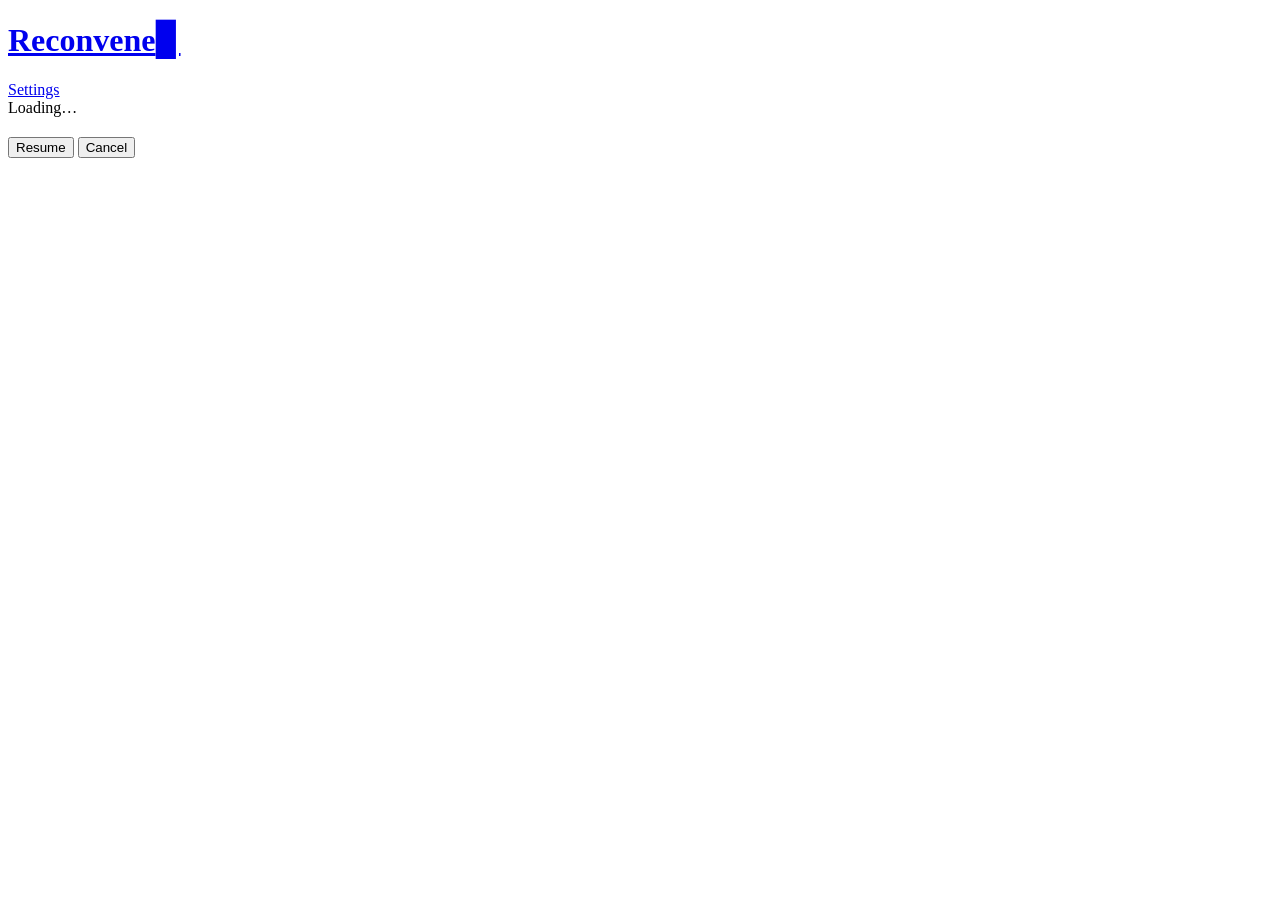
==== reconvene/web/static/index.html @ 77d34462 "feat: add shared topbar and wrap settings sections in panels" ====
<!DOCTYPE html>
<html lang="en">
<head>
  <meta charset="utf-8">
  <title>Reconvene</title>
  <link rel="stylesheet" href="/style.css">
</head>
<body>
  <div class="topbar">
    <a href="/" class="topbar-home"><h1>Reconvene<span class="cursor">▊</span></h1></a>
    <a href="/settings.html">Settings</a>
  </div>
  <div id="journal" class="placeholder">Loading…</div>
  <div id="confirmModal" class="modal hidden">
    <div class="modal-content">
      <h2 id="modalProjectName"></h2>
      <p id="modalFullRecap"></p>
      <button id="modalConfirm">Resume</button>
      <button id="modalCancel">Cancel</button>
    </div>
  </div>
  <script src="/app.js"></script>
</body>
</html>
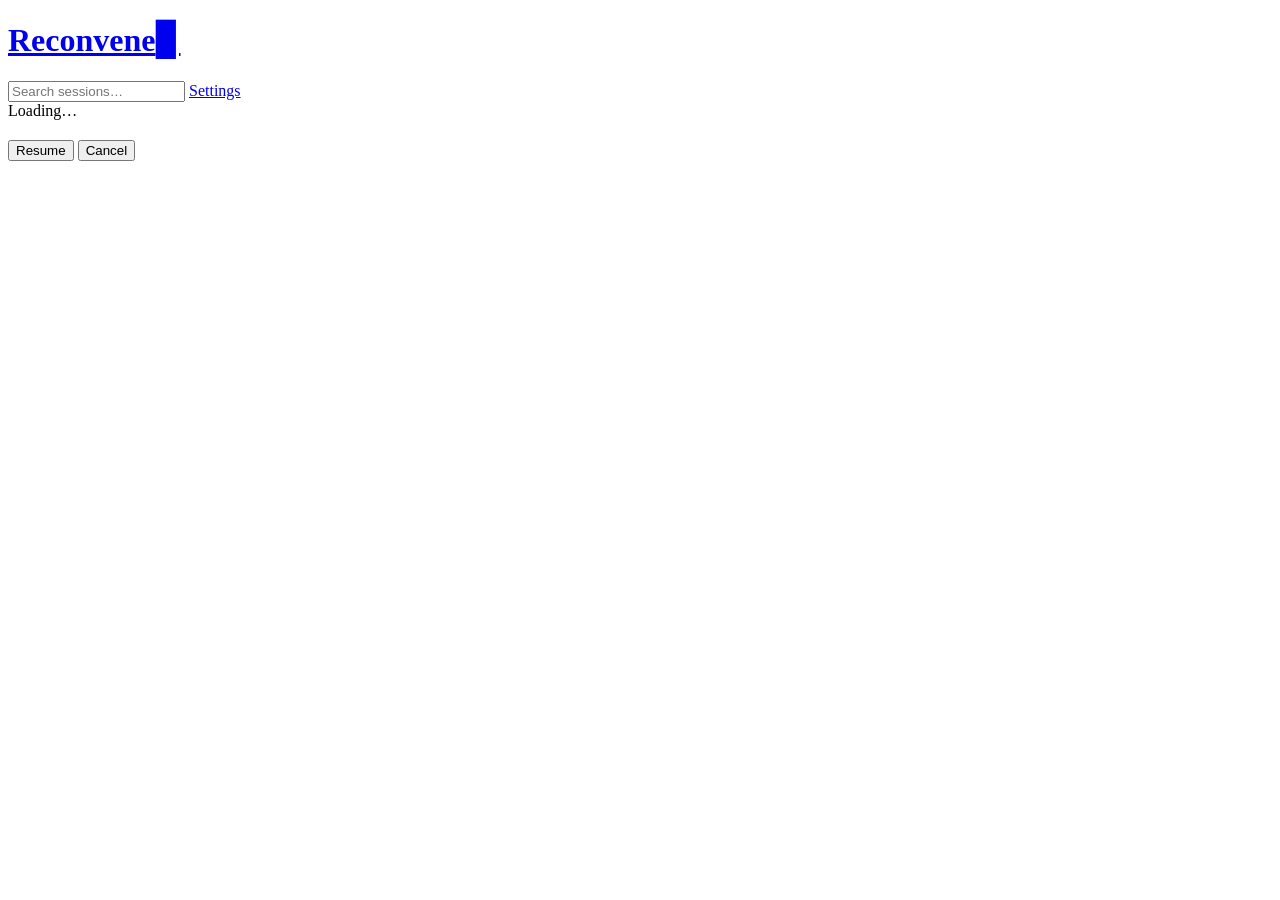
==== commit 9c0c738b: "feat: web search UI with highlighted snippets and resume-from-result" ====
--- a/reconvene/web/static/index.html
+++ b/reconvene/web/static/index.html
@@ -8,6 +8,7 @@
 <body>
   <div class="topbar">
     <a href="/" class="topbar-home"><h1>Reconvene<span class="cursor">▊</span></h1></a>
+    <input id="searchBox" type="search" placeholder="Search sessions…" autocomplete="off">
     <a href="/settings.html">Settings</a>
   </div>
   <div id="journal" class="placeholder">Loading…</div>
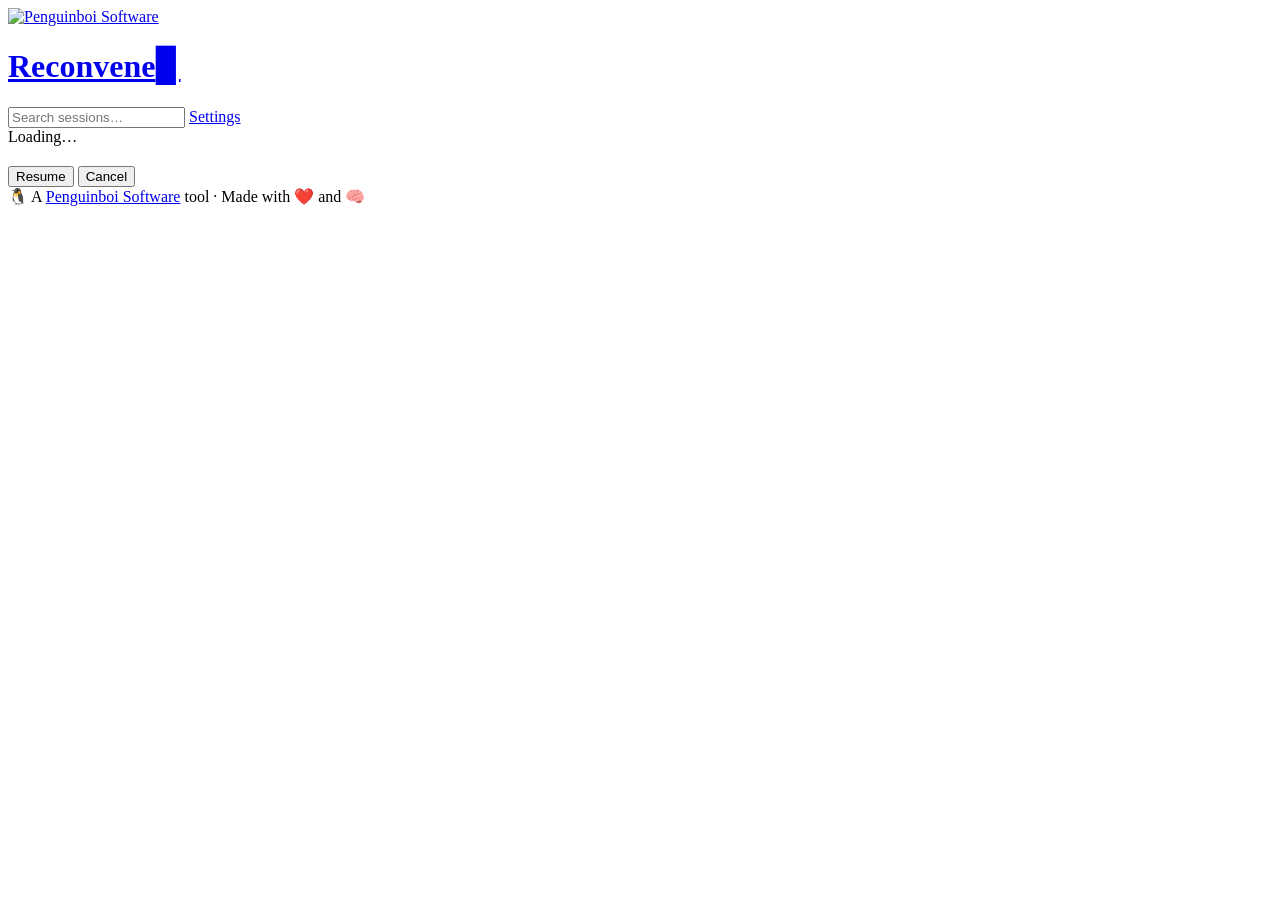
==== commit b3967591: "feat: Penguinboi Software brand polish Tasteful identity + attribution without disrupting the GitHub" ====
--- a/reconvene/web/static/index.html
+++ b/reconvene/web/static/index.html
@@ -3,11 +3,15 @@
 <head>
   <meta charset="utf-8">
   <title>Reconvene</title>
+  <meta name="theme-color" content="#0d1117">
+  <link rel="icon" type="image/png" sizes="32x32" href="/favicon-32x32.png">
+  <link rel="icon" type="image/png" sizes="16x16" href="/favicon-16x16.png">
+  <link rel="apple-touch-icon" href="/apple-touch-icon.png">
   <link rel="stylesheet" href="/style.css">
 </head>
 <body>
   <div class="topbar">
-    <a href="/" class="topbar-home"><h1>Reconvene<span class="cursor">▊</span></h1></a>
+    <a href="/" class="topbar-home"><img class="topbar-logo" src="/favicon.png" alt="Penguinboi Software" width="22" height="22"><h1>Reconvene<span class="cursor">▊</span></h1></a>
     <input id="searchBox" type="search" placeholder="Search sessions…" autocomplete="off">
     <a href="/settings.html">Settings</a>
   </div>
@@ -16,10 +20,14 @@
     <div class="modal-content">
       <h2 id="modalProjectName"></h2>
       <p id="modalFullRecap"></p>
+      <div id="modalSessions"></div>
       <button id="modalConfirm">Resume</button>
       <button id="modalCancel">Cancel</button>
     </div>
   </div>
+  <footer class="site-footer">
+    🐧 A <a href="https://penguinboisoftware.com" rel="noopener noreferrer">Penguinboi Software</a> tool · Made with ❤️ and 🧠
+  </footer>
   <script src="/app.js"></script>
 </body>
 </html>
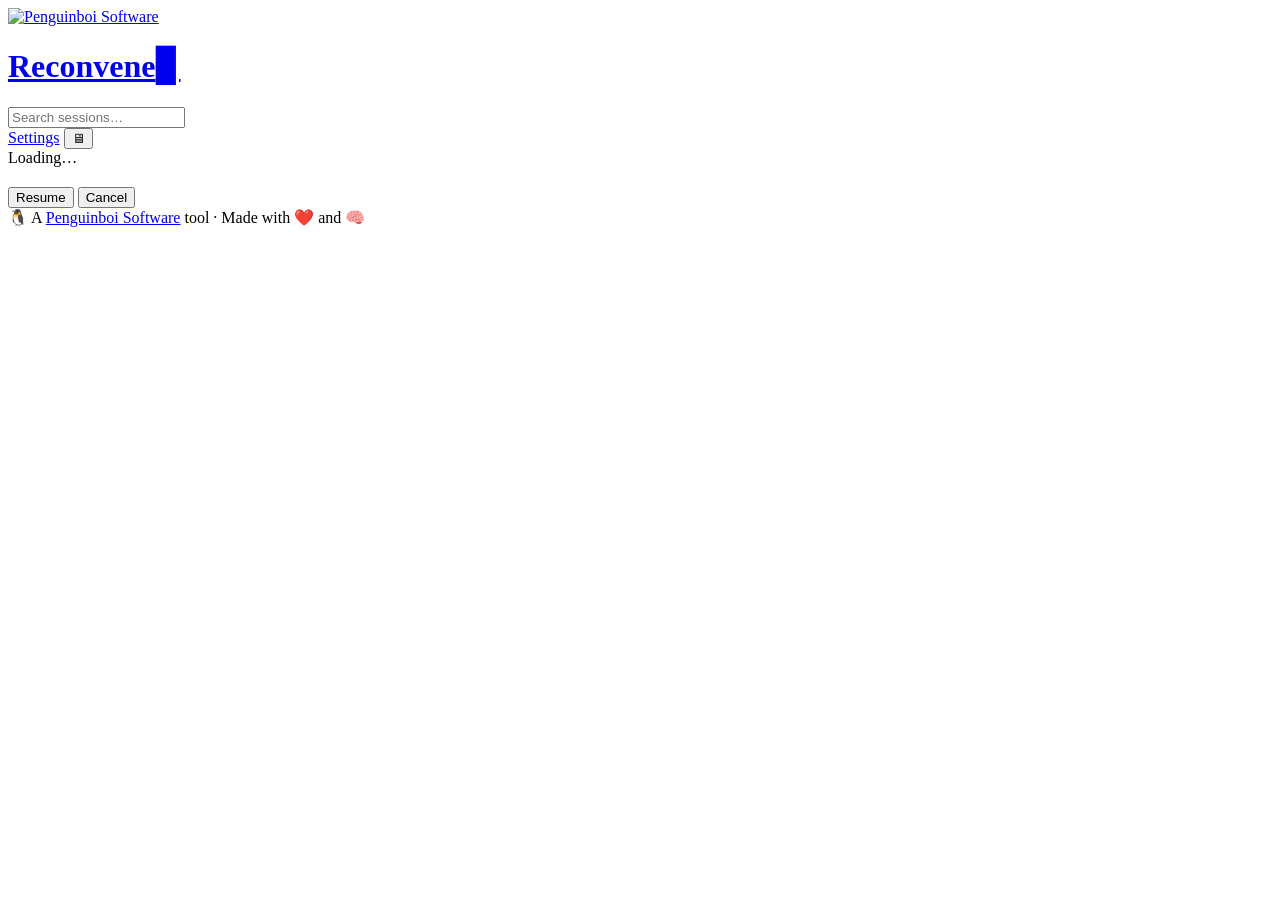
==== commit 098e8fff: "feat: light/dark/auto theme toggle in the web UI A topbar button cycles Auto → Light → Dark (🖥/☀️/🌙)" ====
--- a/reconvene/web/static/index.html
+++ b/reconvene/web/static/index.html
@@ -7,13 +7,24 @@
   <link rel="icon" type="image/png" sizes="32x32" href="/favicon-32x32.png">
   <link rel="icon" type="image/png" sizes="16x16" href="/favicon-16x16.png">
   <link rel="apple-touch-icon" href="/apple-touch-icon.png">
+  <script>
+    // Apply a saved explicit theme before the stylesheet paints (avoids a flash of the
+    // wrong theme). "auto"/absent leaves it to the prefers-color-scheme media query.
+    (function () {
+      var t = localStorage.getItem("reconvene-theme");
+      if (t === "light" || t === "dark") document.documentElement.dataset.theme = t;
+    })();
+  </script>
   <link rel="stylesheet" href="/style.css">
 </head>
 <body>
   <div class="topbar">
-    <a href="/" class="topbar-home"><img class="topbar-logo" src="/favicon.png" alt="Penguinboi Software" width="22" height="22"><h1>Reconvene<span class="cursor">▊</span></h1></a>
+    <a href="/" class="topbar-home"><img class="topbar-logo" src="/penguin-mascot.png" alt="Penguinboi Software" width="28" height="28"><h1>Reconvene<span class="cursor">▊</span></h1></a>
     <input id="searchBox" type="search" placeholder="Search sessions…" autocomplete="off">
-    <a href="/settings.html">Settings</a>
+    <div class="topbar-right">
+      <a href="/settings.html">Settings</a>
+      <button id="themeToggle" class="theme-toggle" type="button">🖥</button>
+    </div>
   </div>
   <div id="journal" class="placeholder">Loading…</div>
   <div id="confirmModal" class="modal hidden">
@@ -28,6 +39,7 @@
   <footer class="site-footer">
     🐧 A <a href="https://penguinboisoftware.com" rel="noopener noreferrer">Penguinboi Software</a> tool · Made with ❤️ and 🧠
   </footer>
+  <script src="/theme.js"></script>
   <script src="/app.js"></script>
 </body>
 </html>
